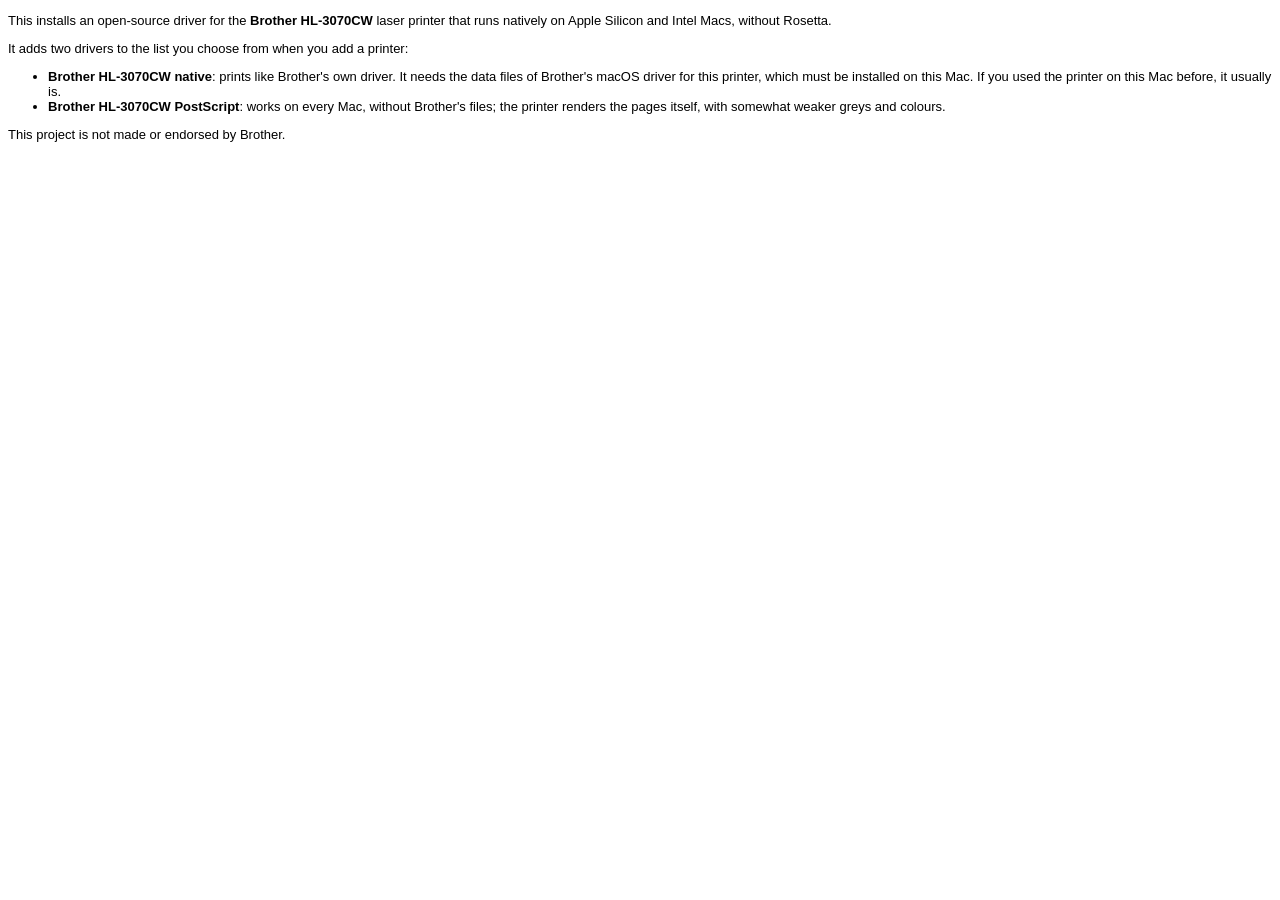
==== packaging/resources/welcome.html @ aff19079 "README for users, installer package, SECURITY.md A README that walks people without GitHub experienc" ====
<!doctype html>
<html><body style="font-family: -apple-system, sans-serif; font-size: 13px">
<p>This installs an open-source driver for the <b>Brother HL-3070CW</b> laser printer that runs natively on Apple Silicon and Intel Macs, without Rosetta.</p>
<p>It adds two drivers to the list you choose from when you add a printer:</p>
<ul>
<li><b>Brother HL-3070CW native</b>: prints like Brother's own driver. It needs the data files of Brother's macOS driver for this printer, which must be installed on this Mac. If you used the printer on this Mac before, it usually is.</li>
<li><b>Brother HL-3070CW PostScript</b>: works on every Mac, without Brother's files; the printer renders the pages itself, with somewhat weaker greys and colours.</li>
</ul>
<p>This project is not made or endorsed by Brother.</p>
</body></html>
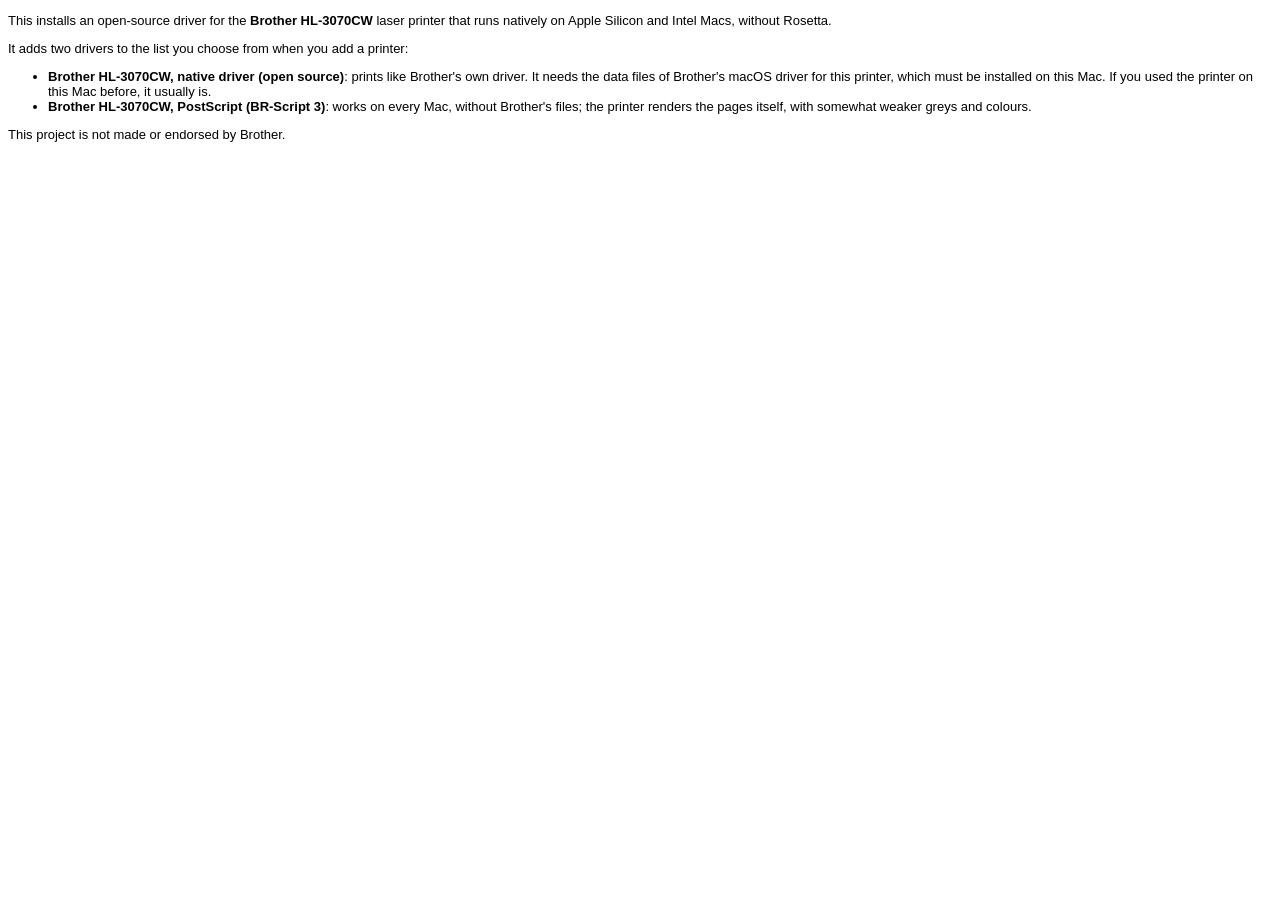
==== commit f7939c02: "Installers: keep complete older data when copying fails - A failed copy keeps the native driver if t" ====
--- a/packaging/resources/welcome.html
+++ b/packaging/resources/welcome.html
@@ -3,8 +3,8 @@
 <p>This installs an open-source driver for the <b>Brother HL-3070CW</b> laser printer that runs natively on Apple Silicon and Intel Macs, without Rosetta.</p>
 <p>It adds two drivers to the list you choose from when you add a printer:</p>
 <ul>
-<li><b>Brother HL-3070CW native</b>: prints like Brother's own driver. It needs the data files of Brother's macOS driver for this printer, which must be installed on this Mac. If you used the printer on this Mac before, it usually is.</li>
-<li><b>Brother HL-3070CW PostScript</b>: works on every Mac, without Brother's files; the printer renders the pages itself, with somewhat weaker greys and colours.</li>
+<li><b>Brother HL-3070CW, native driver (open source)</b>: prints like Brother's own driver. It needs the data files of Brother's macOS driver for this printer, which must be installed on this Mac. If you used the printer on this Mac before, it usually is.</li>
+<li><b>Brother HL-3070CW, PostScript (BR-Script 3)</b>: works on every Mac, without Brother's files; the printer renders the pages itself, with somewhat weaker greys and colours.</li>
 </ul>
 <p>This project is not made or endorsed by Brother.</p>
 </body></html>
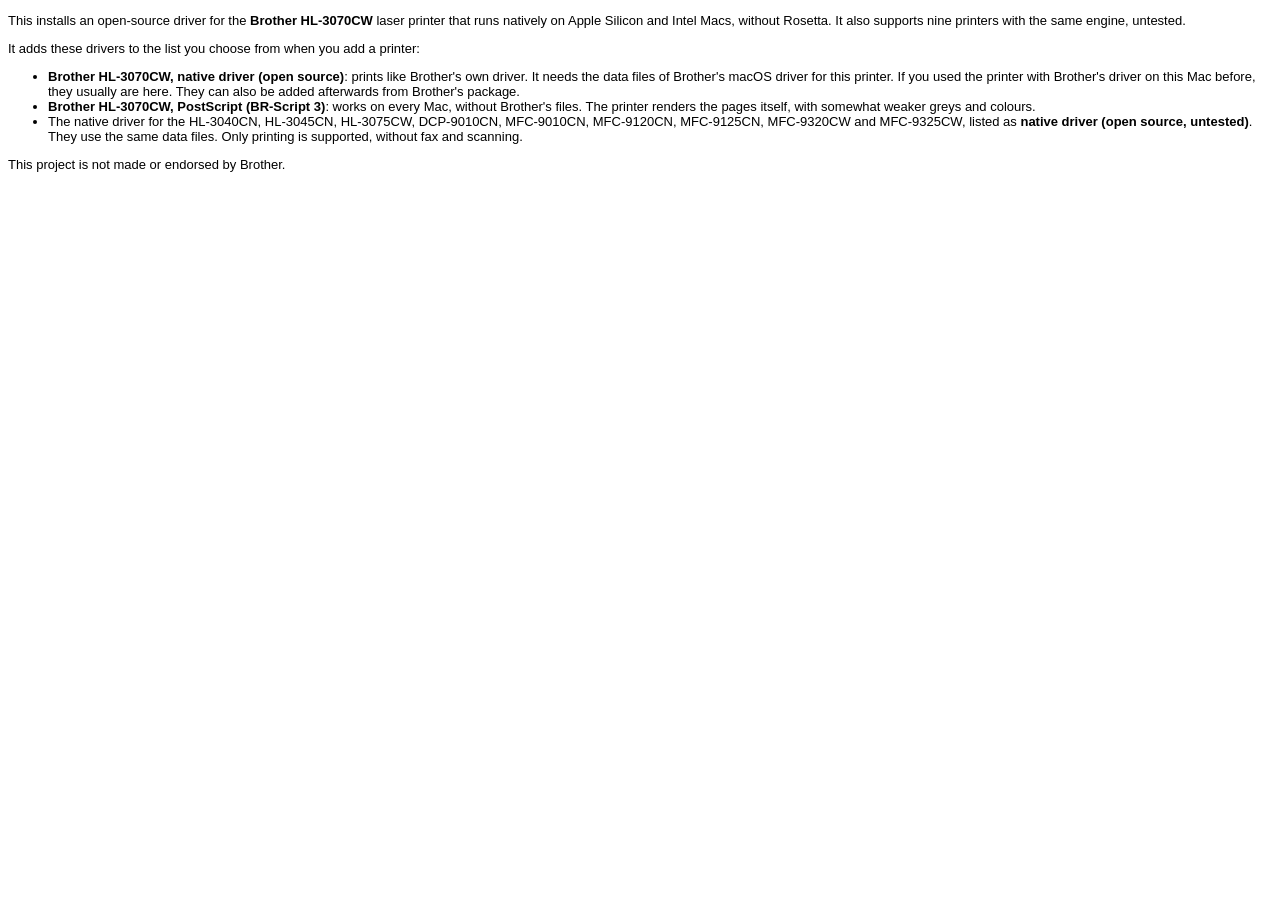
==== commit 5adb0620: "1.1: bug form, installer screens and docker README know all ten printers - The bug form asks for the" ====
--- a/packaging/resources/welcome.html
+++ b/packaging/resources/welcome.html
@@ -1,10 +1,11 @@
 <!doctype html>
 <html><body style="font-family: -apple-system, sans-serif; font-size: 13px">
-<p>This installs an open-source driver for the <b>Brother HL-3070CW</b> laser printer that runs natively on Apple Silicon and Intel Macs, without Rosetta.</p>
-<p>It adds two drivers to the list you choose from when you add a printer:</p>
+<p>This installs an open-source driver for the <b>Brother HL-3070CW</b> laser printer that runs natively on Apple Silicon and Intel Macs, without Rosetta. It also supports nine printers with the same engine, untested.</p>
+<p>It adds these drivers to the list you choose from when you add a printer:</p>
 <ul>
-<li><b>Brother HL-3070CW, native driver (open source)</b>: prints like Brother's own driver. It needs the data files of Brother's macOS driver for this printer, which must be installed on this Mac. If you used the printer on this Mac before, it usually is.</li>
-<li><b>Brother HL-3070CW, PostScript (BR-Script 3)</b>: works on every Mac, without Brother's files; the printer renders the pages itself, with somewhat weaker greys and colours.</li>
+<li><b>Brother HL-3070CW, native driver (open source)</b>: prints like Brother's own driver. It needs the data files of Brother's macOS driver for this printer. If you used the printer with Brother's driver on this Mac before, they usually are here. They can also be added afterwards from Brother's package.</li>
+<li><b>Brother HL-3070CW, PostScript (BR-Script 3)</b>: works on every Mac, without Brother's files. The printer renders the pages itself, with somewhat weaker greys and colours.</li>
+<li>The native driver for the HL-3040CN, HL-3045CN, HL-3075CW, DCP-9010CN, MFC-9010CN, MFC-9120CN, MFC-9125CN, MFC-9320CW and MFC-9325CW, listed as <b>native driver (open source, untested)</b>. They use the same data files. Only printing is supported, without fax and scanning.</li>
 </ul>
 <p>This project is not made or endorsed by Brother.</p>
 </body></html>
